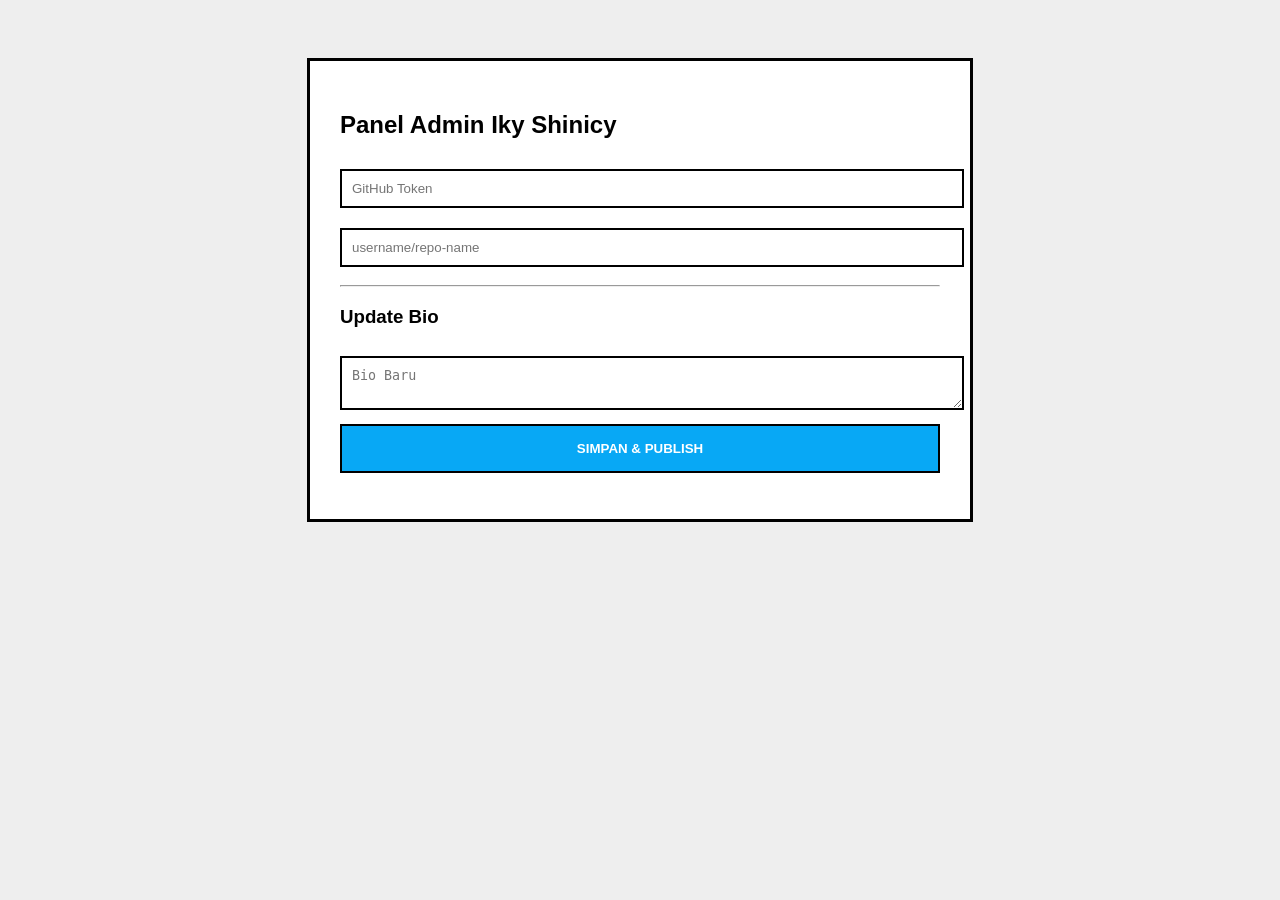
==== admin.html @ 014bf678 "Add files via upload" ====
<!DOCTYPE html>
<html lang="id">
<head>
    <meta charset="UTF-8">
    <title>Admin - Tuan Iky</title>
    <style>
        body { font-family: sans-serif; padding: 50px; background: #eee; }
        .box { max-width: 600px; margin: auto; background: white; padding: 30px; border: 3px solid #000; }
        input, textarea { width: 100%; margin: 10px 0; padding: 10px; border: 2px solid #000; }
        button { background: #08A8F5; color: white; padding: 15px; width: 100%; border: 2px solid #000; font-weight: bold; cursor: pointer; }
    </style>
</head>
<body>
    <div class="box">
        <h2>Panel Admin Iky Shinicy</h2>
        <input type="password" id="token" placeholder="GitHub Token">
        <input type="text" id="repo" placeholder="username/repo-name">
        <hr>
        <h3>Update Bio</h3>
        <textarea id="new-bio" placeholder="Bio Baru"></textarea>
        <button onclick="updateWebsite()">SIMPAN & PUBLISH</button>
        <p id="status"></p>
    </div>

    <script>
        async function updateWebsite() {
            const token = document.getElementById('token').value;
            const repo = document.getElementById('repo').value;
            const bio = document.getElementById('new-bio').value;
            const status = document.getElementById('status');

            status.innerText = "Menghubungkan ke GitHub...";

            try {
                // 1. Get current data.json
                const url = `https://api.github.com/repos/${repo}/contents/data.json`;
                const getRes = await fetch(url);
                const fileData = await getRes.json();

                // 2. Parse and Update
                let content = JSON.parse(atob(fileData.content));
                content.profile.bio = bio;

                // 3. Push back to GitHub
                const putRes = await fetch(url, {
                    method: 'PUT',
                    headers: { 'Authorization': `token ${token}`, 'Content-Type': 'application/json' },
                    body: JSON.stringify({
                        message: "Update bio from Admin Panel",
                        content: btoa(JSON.stringify(content, null, 2)),
                        sha: fileData.sha
                    })
                });

                if(putRes.ok) status.innerText = "BERHASIL! Website akan terupdate dalam 1 menit.";
                else status.innerText = "Gagal: Periksa Token/Repo";
            } catch (e) {
                status.innerText = "Error: " + e.message;
            }
        }
    </script>
</body>
</html>
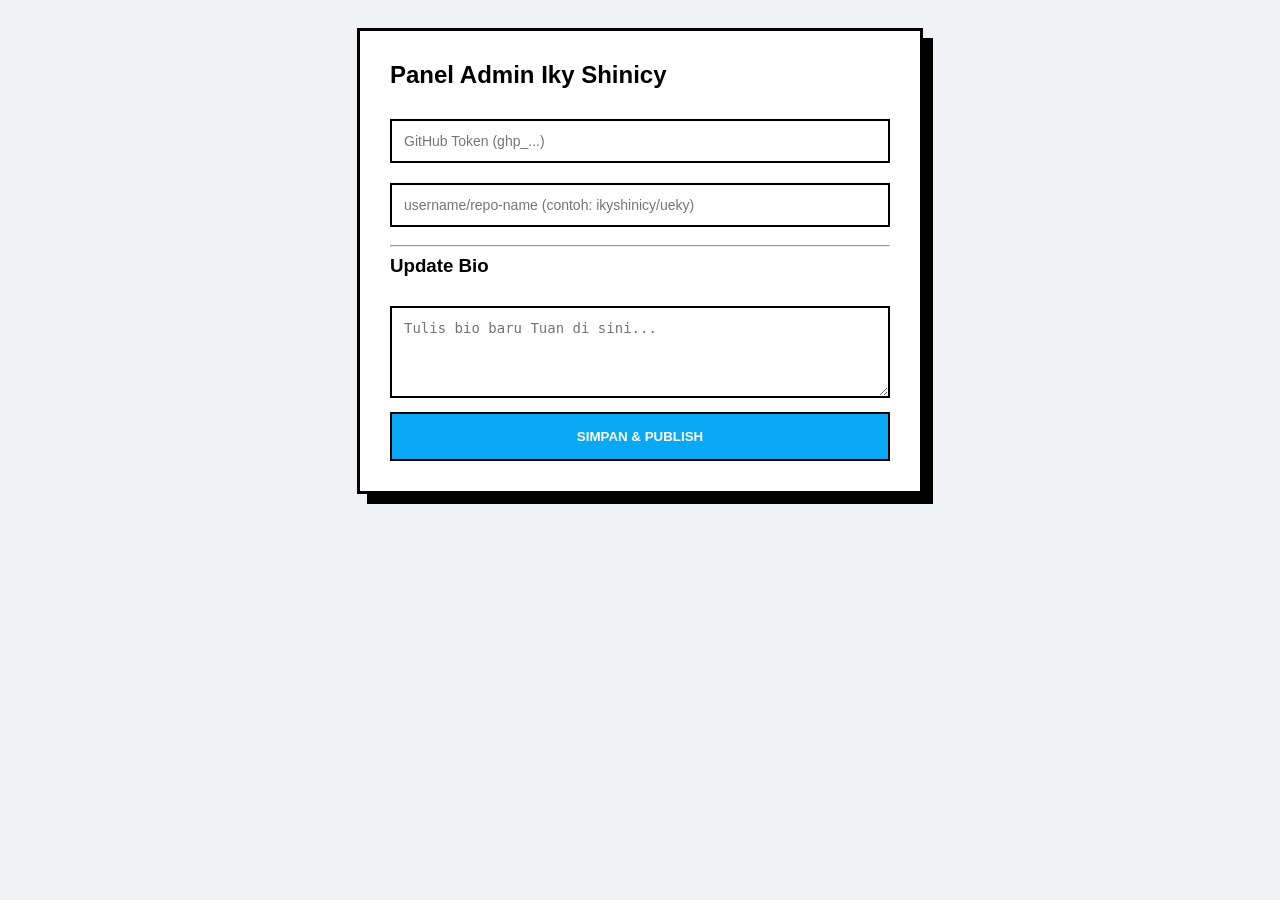
==== commit b20bdd97: "Refactor admin panel UI and improve functionality Updated styling and improved user input placeholde" ====
--- a/admin.html
+++ b/admin.html
@@ -2,62 +2,102 @@
 <html lang="id">
 <head>
     <meta charset="UTF-8">
+    <meta name="viewport" content="width=device-width, initial-scale=1.0">
     <title>Admin - Tuan Iky</title>
     <style>
-        body { font-family: sans-serif; padding: 50px; background: #eee; }
-        .box { max-width: 600px; margin: auto; background: white; padding: 30px; border: 3px solid #000; }
-        input, textarea { width: 100%; margin: 10px 0; padding: 10px; border: 2px solid #000; }
-        button { background: #08A8F5; color: white; padding: 15px; width: 100%; border: 2px solid #000; font-weight: bold; cursor: pointer; }
+        body { font-family: 'Segoe UI', Tahoma, Geneva, Verdana, sans-serif; padding: 20px; background: #f0f2f5; }
+        .box { max-width: 500px; margin: auto; background: white; padding: 30px; border: 3px solid #000; box-shadow: 10px 10px 0px #000; }
+        h2, h3 { margin-top: 0; }
+        input, textarea { width: 100%; margin: 10px 0; padding: 12px; border: 2px solid #000; box-sizing: border-box; font-size: 14px; }
+        button { background: #08A8F5; color: white; padding: 15px; width: 100%; border: 2px solid #000; font-weight: bold; cursor: pointer; transition: 0.2s; }
+        button:hover { background: #0081bd; transform: translate(-2px, -2px); box-shadow: 4px 4px 0px #000; }
+        button:active { transform: translate(0,0); box-shadow: none; }
+        #status { margin-top: 15px; font-weight: bold; padding: 10px; border-radius: 4px; display: none; }
     </style>
 </head>
 <body>
     <div class="box">
         <h2>Panel Admin Iky Shinicy</h2>
-        <input type="password" id="token" placeholder="GitHub Token">
-        <input type="text" id="repo" placeholder="username/repo-name">
+        <input type="password" id="token" placeholder="GitHub Token (ghp_...)">
+        <input type="text" id="repo" placeholder="username/repo-name (contoh: ikyshinicy/ueky)">
         <hr>
         <h3>Update Bio</h3>
-        <textarea id="new-bio" placeholder="Bio Baru"></textarea>
+        <textarea id="new-bio" rows="4" placeholder="Tulis bio baru Tuan di sini..."></textarea>
         <button onclick="updateWebsite()">SIMPAN & PUBLISH</button>
-        <p id="status"></p>
+        <div id="status"></div>
     </div>
 
     <script>
+        function showStatus(msg, isError = false) {
+            const status = document.getElementById('status');
+            status.style.display = "block";
+            status.style.backgroundColor = isError ? "#ffebee" : "#e8f5e9";
+            status.style.color = isError ? "#c62828" : "#2e7d32";
+            status.innerText = msg;
+        }
+
         async function updateWebsite() {
-            const token = document.getElementById('token').value;
-            const repo = document.getElementById('repo').value;
+            const token = document.getElementById('token').value.trim();
+            const repo = document.getElementById('repo').value.trim();
             const bio = document.getElementById('new-bio').value;
-            const status = document.getElementById('status');
 
-            status.innerText = "Menghubungkan ke GitHub...";
+            if (!token || !repo || !bio) {
+                showStatus("Mohon isi semua kolom, Tuan Iky!", true);
+                return;
+            }
+
+            showStatus("Sedang memproses...");
 
             try {
-                // 1. Get current data.json
                 const url = `https://api.github.com/repos/${repo}/contents/data.json`;
-                const getRes = await fetch(url);
+                
+                // 1. Ambil data dengan Header Authorization agar bisa akses repo private & rate limit lebih tinggi
+                const getRes = await fetch(url, {
+                    headers: { 'Authorization': `token ${token}` }
+                });
+
+                if (!getRes.ok) {
+                    throw new Error("File 'data.json' tidak ditemukan atau Token salah.");
+                }
+
                 const fileData = await getRes.json();
 
-                // 2. Parse and Update
-                let content = JSON.parse(atob(fileData.content));
+                // 2. Decode Base64 dengan aman (mendukung karakter spesial/UTF-8)
+                let contentString = decodeURIComponent(escape(atob(fileData.content)));
+                let content = JSON.parse(contentString);
+
+                // Pastikan struktur profile.bio ada
+                if (!content.profile) content.profile = {};
                 content.profile.bio = bio;
 
-                // 3. Push back to GitHub
+                // 3. Encode kembali ke Base64 (UTF-8 safe)
+                const updatedContent = btoa(unescape(encodeURIComponent(JSON.stringify(content, null, 2))));
+
+                // 4. Push kembali ke GitHub
                 const putRes = await fetch(url, {
                     method: 'PUT',
-                    headers: { 'Authorization': `token ${token}`, 'Content-Type': 'application/json' },
+                    headers: { 
+                        'Authorization': `token ${token}`, 
+                        'Content-Type': 'application/json' 
+                    },
                     body: JSON.stringify({
-                        message: "Update bio from Admin Panel",
-                        content: btoa(JSON.stringify(content, null, 2)),
+                        message: "Update bio via Admin Panel",
+                        content: updatedContent,
                         sha: fileData.sha
                     })
                 });
 
-                if(putRes.ok) status.innerText = "BERHASIL! Website akan terupdate dalam 1 menit.";
-                else status.innerText = "Gagal: Periksa Token/Repo";
+                if (putRes.ok) {
+                    showStatus("BERHASIL! Perubahan akan tampil dalam beberapa saat.");
+                } else {
+                    const errorData = await putRes.json();
+                    throw new Error(errorData.message || "Gagal saat upload.");
+                }
             } catch (e) {
-                status.innerText = "Error: " + e.message;
+                showStatus("Error: " + e.message, true);
+                console.error(e);
             }
         }
     </script>
 </body>
-</html>+</html>
